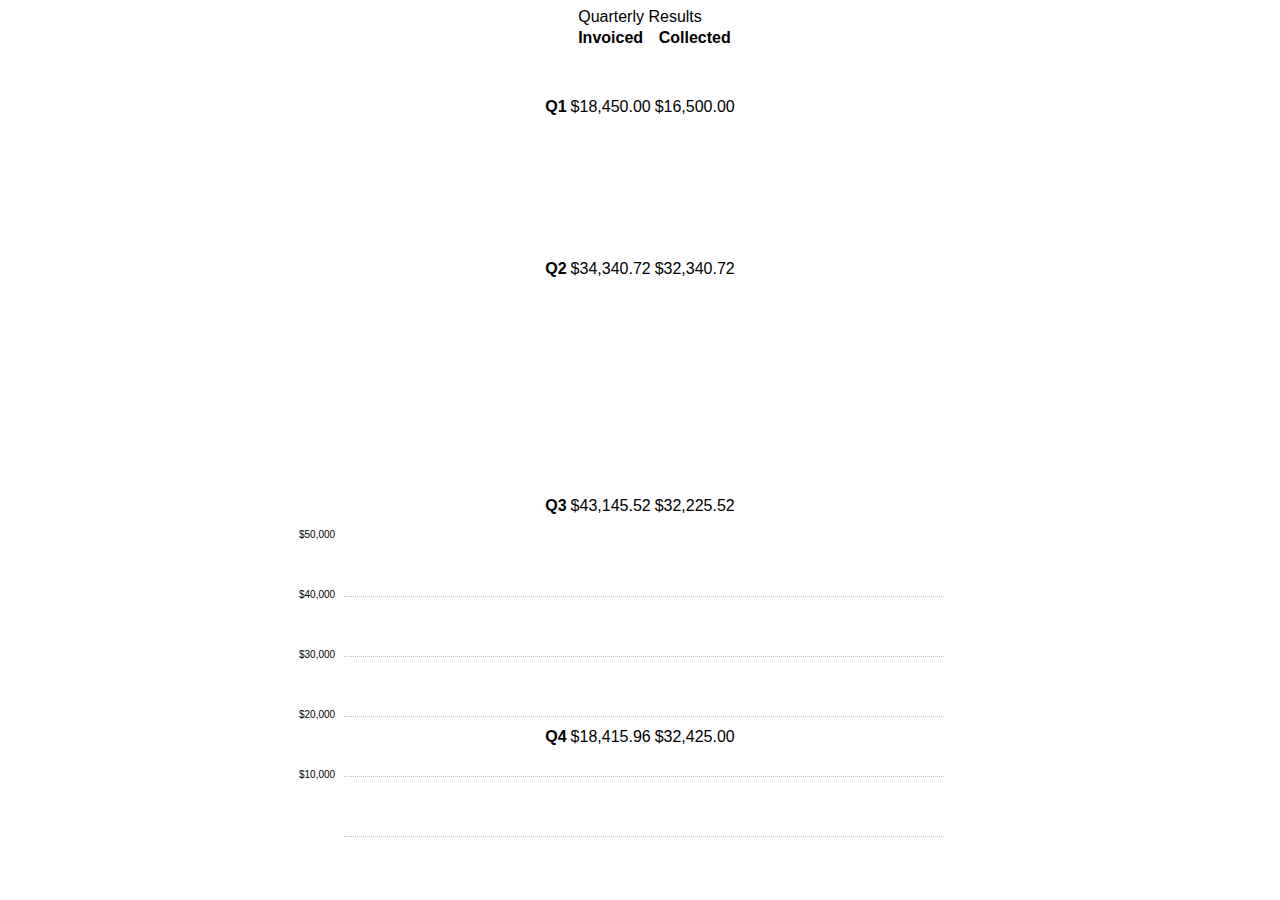
==== index.html @ 309a3963 "🙇‍♀️ Initial Commit" ====
<!DOCTYPE html>
<html lang="en">
  <head>
    <meta charset="UTF-8" />
    <meta http-equiv="X-UA-Compatible" content="IE=edge" />
    <meta name="viewport" content="width=device-width, initial-scale=1.0" />
    <title>Document</title>
    <link rel="stylesheet" href="style.css" />
  </head>
  <body>
    <table class="histogram">
      <caption>
        Quarterly Results
      </caption>
      <thead>
        <tr>
          <th></th>
          <th class="sent">Invoiced</th>
          <th class="paid">Collected</th>
        </tr>
      </thead>
      <tbody>
        <tr class="qtr" id="q1">
          <th scope="row">Q1</th>
          <td class="sent bar" style="height: 111px"><p>$18,450.00</p></td>
          <td class="paid bar" style="height: 99px"><p>$16,500.00</p></td>
        </tr>
        <tr class="qtr" id="q2">
          <th scope="row">Q2</th>
          <td class="sent bar" style="height: 206px"><p>$34,340.72</p></td>
          <td class="paid bar" style="height: 194px"><p>$32,340.72</p></td>
        </tr>
        <tr class="qtr" id="q3">
          <th scope="row">Q3</th>
          <td class="sent bar" style="height: 259px"><p>$43,145.52</p></td>
          <td class="paid bar" style="height: 193px"><p>$32,225.52</p></td>
        </tr>
        <tr class="qtr" id="q4">
          <th scope="row">Q4</th>
          <td class="sent bar" style="height: 110px"><p>$18,415.96</p></td>
          <td class="paid bar" style="height: 195px"><p>$32,425.00</p></td>
        </tr>
      </tbody>
    </table>

    <div id="ticks">
      <div class="tick" style="height: 59px"><p>$50,000</p></div>
      <div class="tick" style="height: 59px"><p>$40,000</p></div>
      <div class="tick" style="height: 59px"><p>$30,000</p></div>
      <div class="tick" style="height: 59px"><p>$20,000</p></div>
      <div class="tick" style="height: 59px"><p>$10,000</p></div>
    </div>
  </body>
</html>
---- style.css ----
$color-paid: #7fdbff;
$color-sent: #39cccc;

body, html {
  height: 100%;
}

body {
  display: flex;
  flex-direction: column;
  justify-content: center;
  align-items: center;
  font-family: "fira-sans-2", Verdana, sans-serif;
}

#q-graph {
  display: block; /* fixes layout wonkiness in FF1.5 */
  position: relative; 
  width: 600px; 
  height: 300px;
  margin: 1.1em 0 0; 
  padding: 0;
  background: transparent;
  font-size: 11px;
}

#q-graph caption {
  caption-side: top; 
  width: 600px;
  text-transform: uppercase;
  letter-spacing: .5px;
  top: -40px;
  position: relative; 
  z-index: 10;
  font-weight: bold;
}

#q-graph tr, #q-graph th, #q-graph td { 
  position: absolute;
  bottom: 0; 
  width: 150px; 
  z-index: 2;
  margin: 0; 
  padding: 0;
  text-align: center;
}

#q-graph td {
  transition: all .3s ease;
  
  &:hover {
    background-color: desaturate(#85144b, 100);
    opacity: .9;
    color: white;
  }
}
  
#q-graph thead tr {
  left: 100%; 
  top: 50%; 
  bottom: auto;
  margin: -2.5em 0 0 5em;}
#q-graph thead th {
  width: 7.5em; 
  height: auto; 
  padding: 0.5em 1em;
}
#q-graph thead th.sent {
  top: 0; 
  left: 0; 
  line-height: 2;
}
#q-graph thead th.paid {
  top: 2.75em; 
  line-height: 2;
  left: 0; 
}

#q-graph tbody tr {
  height: 296px;
  padding-top: 2px;
  border-right: 1px dotted #C4C4C4; 
  color: #AAA;
}
#q-graph #q1 {
  left: 0;
}
#q-graph #q2 {left: 150px;}
#q-graph #q3 {left: 300px;}
#q-graph #q4 {left: 450px; border-right: none;}
#q-graph tbody th {bottom: -1.75em; vertical-align: top;
font-weight: normal; color: #333;}
#q-graph .bar {
  width: 60px; 
  border: 1px solid; 
  border-bottom: none; 
  color: #000;
}
#q-graph .bar p {
  margin: 5px 0 0; 
  padding: 0;
  opacity: .4;
}
#q-graph .sent {
  left: 13px; 
  background-color: $color-sent;
  border-color: transparent;
}
#q-graph .paid {
  left: 77px; 
  background-color: $color-paid;
  border-color: transparent;
}


#ticks {
  position: relative; 
  top: -300px; 
  left: 2px;
  width: 596px; 
  height: 300px; 
  z-index: 1;
  margin-bottom: -300px;
  font-size: 10px;
  font-family: "fira-sans-2", Verdana, sans-serif;
}

#ticks .tick {
  position: relative; 
  border-bottom: 1px dotted #C4C4C4; 
  width: 600px;
}

#ticks .tick p {
  position: absolute; 
  left: -5em; 
  top: -0.8em; 
  margin: 0 0 0 0.5em;
}
View Compiled
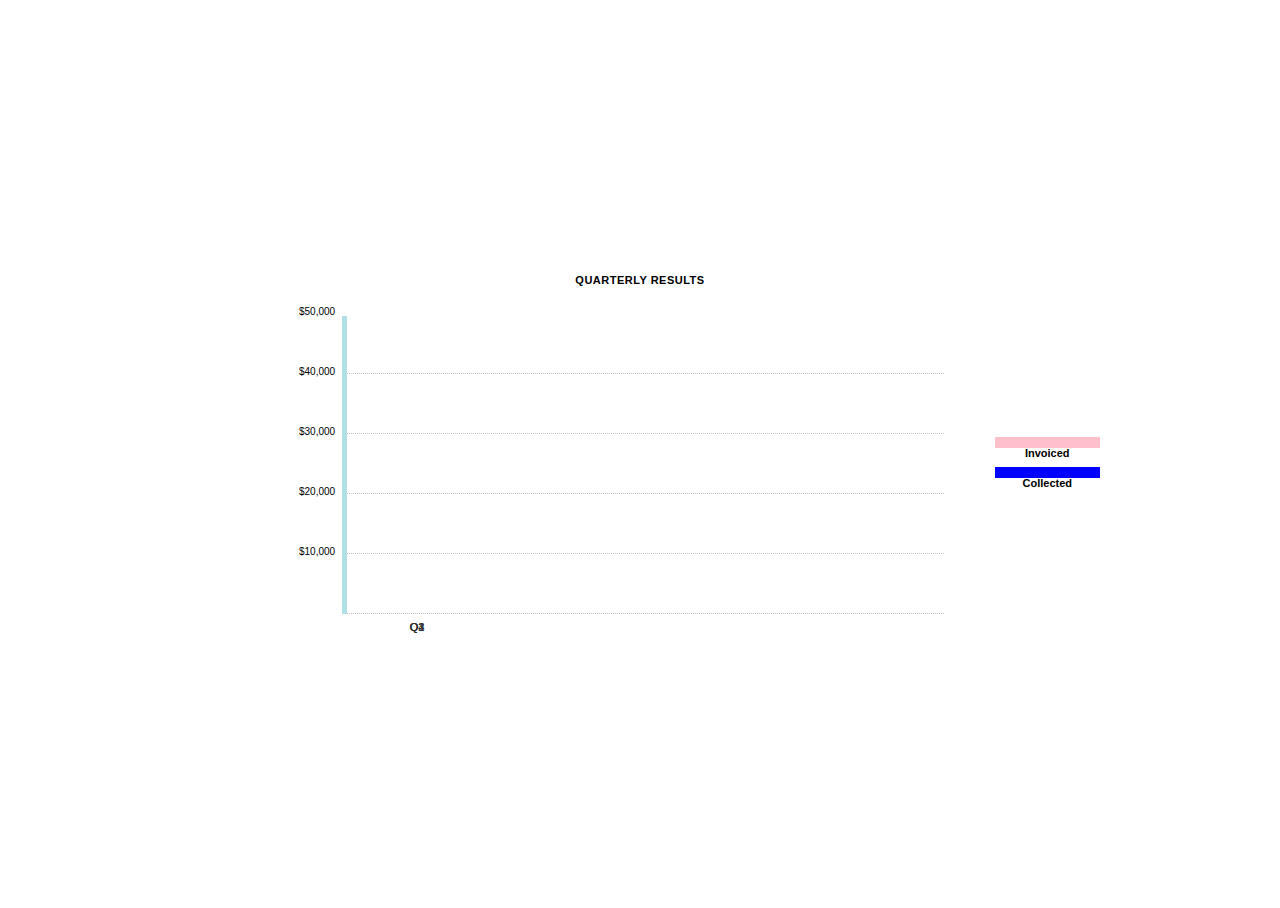
==== commit 8f71ab32: "Initial Commit" ====
--- a/index.html
+++ b/index.html
@@ -8,7 +8,7 @@
     <link rel="stylesheet" href="style.css" />
   </head>
   <body>
-    <table class="histogram">
+    <table id="q-graph">
       <caption>
         Quarterly Results
       </caption>
@@ -22,23 +22,23 @@
       <tbody>
         <tr class="qtr" id="q1">
           <th scope="row">Q1</th>
-          <td class="sent bar" style="height: 111px"><p>$18,450.00</p></td>
-          <td class="paid bar" style="height: 99px"><p>$16,500.00</p></td>
+          <td style="height: 111px"></td>
+          <td style="height: 99px"></td>
         </tr>
         <tr class="qtr" id="q2">
           <th scope="row">Q2</th>
-          <td class="sent bar" style="height: 206px"><p>$34,340.72</p></td>
-          <td class="paid bar" style="height: 194px"><p>$32,340.72</p></td>
+          <td style="height: 206px"></td>
+          <td style="height: 194px"></td>
         </tr>
         <tr class="qtr" id="q3">
           <th scope="row">Q3</th>
-          <td class="sent bar" style="height: 259px"><p>$43,145.52</p></td>
-          <td class="paid bar" style="height: 193px"><p>$32,225.52</p></td>
+          <td style="height: 259px"></td>
+          <td style="height: 193px"></td>
         </tr>
         <tr class="qtr" id="q4">
           <th scope="row">Q4</th>
-          <td class="sent bar" style="height: 110px"><p>$18,415.96</p></td>
-          <td class="paid bar" style="height: 195px"><p>$32,425.00</p></td>
+          <td style="height: 110px"></td>
+          <td style="height: 195px"></td>
         </tr>
       </tbody>
     </table>
--- a/style.css
+++ b/style.css
@@ -1,7 +1,5 @@
-$color-paid: #7fdbff;
-$color-sent: #39cccc;
-
-body, html {
+body,
+html {
   height: 100%;
 }
 
@@ -15,110 +13,119 @@
 
 #q-graph {
   display: block; /* fixes layout wonkiness in FF1.5 */
-  position: relative; 
-  width: 600px; 
+  position: relative;
+  width: 600px;
   height: 300px;
-  margin: 1.1em 0 0; 
+  margin: 1.1em 0 0;
   padding: 0;
   background: transparent;
   font-size: 11px;
 }
 
 #q-graph caption {
-  caption-side: top; 
+  caption-side: top;
   width: 600px;
   text-transform: uppercase;
-  letter-spacing: .5px;
+  letter-spacing: 0.5px;
   top: -40px;
-  position: relative; 
+  position: relative;
   z-index: 10;
   font-weight: bold;
 }
 
-#q-graph tr, #q-graph th, #q-graph td { 
+#q-graph tr,
+#q-graph th,
+#q-graph td {
   position: absolute;
-  bottom: 0; 
-  width: 150px; 
+  bottom: 0;
+  width: 150px;
   z-index: 2;
-  margin: 0; 
+  margin: 0;
   padding: 0;
   text-align: center;
 }
 
 #q-graph td {
-  transition: all .3s ease;
-  
-  &:hover {
-    background-color: desaturate(#85144b, 100);
-    opacity: .9;
-    color: white;
-  }
+  transition: all 0.3s ease;
 }
-  
+
 #q-graph thead tr {
-  left: 100%; 
-  top: 50%; 
+  left: 100%;
+  top: 50%;
   bottom: auto;
-  margin: -2.5em 0 0 5em;}
+  margin: -2.5em 0 0 5em;
+}
 #q-graph thead th {
-  width: 7.5em; 
-  height: auto; 
+  width: 7.5em;
+  height: auto;
   padding: 0.5em 1em;
 }
 #q-graph thead th.sent {
-  top: 0; 
-  left: 0; 
+  top: 0;
+  left: 0;
   line-height: 2;
 }
 #q-graph thead th.paid {
-  top: 2.75em; 
+  top: 2.75em;
   line-height: 2;
-  left: 0; 
+  left: 0;
 }
 
 #q-graph tbody tr {
   height: 296px;
   padding-top: 2px;
-  border-right: 1px dotted #C4C4C4; 
-  color: #AAA;
+  /* border-right: 1px dotted #c4c4c4; */
+  color: #aaa;
+  background-color: powderblue;
+  width: 5px;
 }
-#q-graph #q1 {
+/* #q-graph #q1 {
   left: 0;
 }
-#q-graph #q2 {left: 150px;}
-#q-graph #q3 {left: 300px;}
-#q-graph #q4 {left: 450px; border-right: none;}
-#q-graph tbody th {bottom: -1.75em; vertical-align: top;
-font-weight: normal; color: #333;}
+#q-graph #q2 {
+  left: 150px;
+}
+#q-graph #q3 {
+  left: 300px;
+}
+#q-graph #q4 {
+  left: 450px;
+  border-right: none;
+} */
+#q-graph tbody th {
+  bottom: -1.75em;
+  vertical-align: top;
+  font-weight: normal;
+  color: #333;
+}
 #q-graph .bar {
-  width: 60px; 
-  border: 1px solid; 
-  border-bottom: none; 
+  width: 60px;
+  border: 1px solid;
+  border-bottom: none;
   color: #000;
 }
 #q-graph .bar p {
-  margin: 5px 0 0; 
+  margin: 5px 0 0;
   padding: 0;
-  opacity: .4;
+  opacity: 0.4;
 }
 #q-graph .sent {
-  left: 13px; 
-  background-color: $color-sent;
+  left: 13px;
+  background-color: pink;
   border-color: transparent;
 }
 #q-graph .paid {
-  left: 77px; 
-  background-color: $color-paid;
+  left: 77px;
+  background-color: blue;
   border-color: transparent;
 }
 
-
 #ticks {
-  position: relative; 
-  top: -300px; 
+  position: relative;
+  top: -300px;
   left: 2px;
-  width: 596px; 
-  height: 300px; 
+  width: 596px;
+  height: 300px;
   z-index: 1;
   margin-bottom: -300px;
   font-size: 10px;
@@ -126,15 +133,14 @@
 }
 
 #ticks .tick {
-  position: relative; 
-  border-bottom: 1px dotted #C4C4C4; 
+  position: relative;
+  border-bottom: 1px dotted #c4c4c4;
   width: 600px;
 }
 
 #ticks .tick p {
-  position: absolute; 
-  left: -5em; 
-  top: -0.8em; 
+  position: absolute;
+  left: -5em;
+  top: -0.8em;
   margin: 0 0 0 0.5em;
 }
-View Compiled